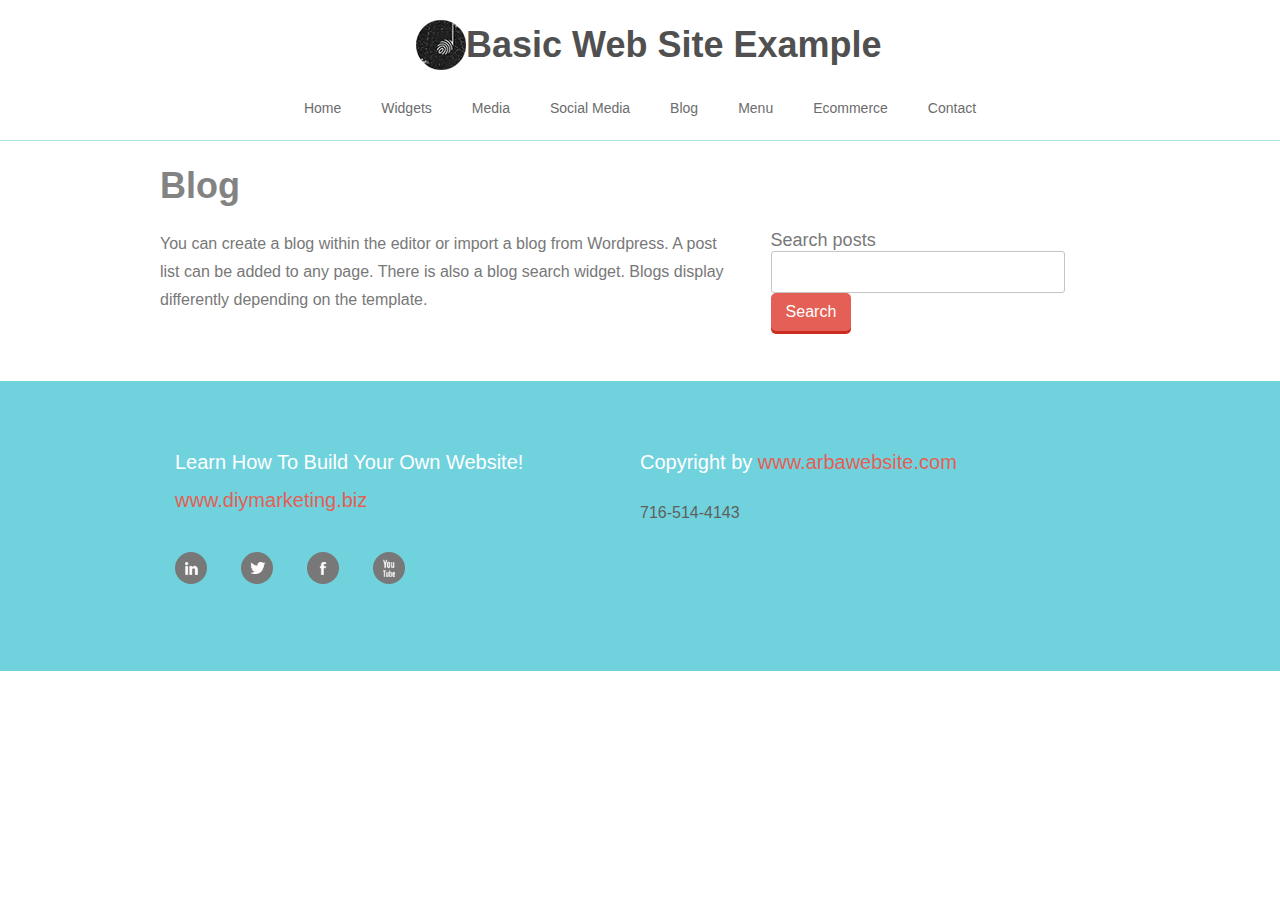
==== blog.html @ 8c962a53 "second page" ====
<!DOCTYPE html>
<html lang="en">
<head>
    <meta charset="UTF-8">
    <meta http-equiv="X-UA-Compatible" content="IE=edge">
    <meta name="viewport" content="width=device-width, initial-scale=1.0">
    <title>Blog</title>
    <link rel="stylesheet" href="index.css" />
    <link rel="stylesheet" href="normalize.css"/>
</head>
<body>
    <div class="header">
        <img class="logo" src=images/logo.png>
        <h1>Basic Web Site Example</h1>
      </div>
      <div class="MenuContainer"><div class="menu">
        <a class="menuLink" class="menuLink" href="index.html">Home</a>
        <a class="menuLink" href="#">Widgets</a>
        <a class="menuLink" href="#">Media</a>
        <a class="menuLink" href="#">Social Media</a>
        <a class="menuLink" href="#">Blog</a>
        <a class="menuLink" href="#">Menu</a>
        <a class="menuLink" href="#">Ecommerce</a>
        <a class="menuLink" href="#">Contact</a>
      </div></div>
      <div class="PageBlogContent">
          <div class="PageTitle"><h1>Blog</h1></div>
          <div class="PageDescription">
              <div class="Content">You can create a blog within the editor or import a blog from Wordpress. A post list can be added to any page. There is also a blog search widget. Blogs display differently depending on the template.</div>
           <div class="FormSearch">
               <label class="SearchPosts">Search posts</label>
               <form>
                   <input type="text" class="search">
               <button class="btn">Search</button>            
               </form>
           </div></div>
      </div>
      <div class="Footer">
      <div class="FooterContentWrapper">
        <div class="FooterContentLeft">Learn How To Build Your Own Website!<div class="Site"><a href="https://www.diymarketing.biz/">www.diymarketing.biz</a></div><div class="Links"><div class="Linkedin"></div>
        <div class="Twitter"></div><div class="FaceBook"></div><div class="YouTube"></div>
        </div></div>
        <div class="FooterContentRight">Copyright by <a href="https://www.arbawebsite.com/templates">www.arbawebsite.com</a><div class="PhoneNumber">716-514-4143</div></div>
      </div>
</body>
</html>
---- index.css ----
body {
  font-family: "Lato", Geneva, Tahoma, sans-serif;
}
ul {
  list-style: none;
  margin: 0;
  padding-left: 0;
}
a {
  text-decoration: none;
  color: #e45f56;
}
li {
  float: left;
  margin-right: 5px;
}

.btn {
  background-color: #e45f56;
  color: white;
  border: none;
  padding: 10px 15px;
  text-align: center;
  text-decoration: none;
  display: inline-block;
  font-size: 16px;
  border-radius: 5px;
  box-shadow: 0 3px 0 #cd2c21;
}

.btn:hover {
  background-color: #e2483d;
  cursor: pointer;
}

.btn:active,
.btn:focus {
  outline: none !important;
}

.headLine {
  width: 100%;
  height: 110px;
  margin: 0 auto;
  background-color: #70d2dd;
  font-size: 36px;
  color: white;
  line-height: 100px;
  border-top: 5px solid #2cacbb;
  
}

.imageContainer {
  width: 100%;
  background-image: url("images/comps.jpg");
  height: 700px;
  background-size: cover;
}

.strapLine {
  background-color: rgba(112, 210, 221, 0.4);
  width: 100%;
  height: 50px;
  margin: 0 auto;
  font-size: 20px;
  line-height: 40px;
}

.strapLineText {
  opacity: 1;
}

.centeredText {
  text-align: center;
  width: 100%;
}

.buttonWrapper {
  display: flex;
  justify-content: center;
  margin-top: 20px;
}

.menu {
  height: 50px;
  margin: 0 auto;
  background-color: white;
  display: table;
  
}

.menuLink {
  color: #6c6c6c;
  font-size: 14px;
  display: inline-block;
  padding-bottom: 10px;
  padding-left: 20px;
  padding-right: 20px;
  padding-top: 10px;
}

.menuLink:hover {
  cursor: pointer;
  color: #70d2dd;
}

.header {
  color: #505050;
  font-size: 18px;
  font-family: "Impact", sans-serif;
  margin-left: 400px;
  display: flex;
  align-items: center;
  
}

.ContentHeader {
  font-family: "Lato" Tahoma, sans-serif;
  font-size: 16px;
  color: #838383;
  margin-top: 40px;
  line-height: 38px;
}

.Text {
  color: #787878;
  font-family: "Lato" Tahoma, sans-serif;
  line-height: 28px;
}

.ContentWrapper {
  width: 960px;
  margin: 0 auto;
}

.WithLargeLineHight {
  line-height: 28px;
}

.logo {
  height: 50px;
  width: 50px;
  margin-left: 16px;
}

.FirstWidgets {
  width: 960px;
  display: flex;
  justify-content: space-between;
  margin-top: 50px;
}

.Widgets {
  width: 150px;
  height: 100px;
  flex-direction: row;
}

.WidgetsWrapper {
  height: 140px;
}

.Media {
  width: 200px;
  height: 100px;
  flex-direction: row;
  background-size: cover;
}

.MediaWrapper {
  height: 145px;
}

.SocialMedia {
  width: 100px;
  height: 100px;
  flex-direction: row;
}

.SocialMediaWrapper {
  height: 145px;
}

.SecondWidgets {
  width: 960px;
  display: flex;
  justify-content: space-between;
  margin-top: 50px;
}

.Blog {
  width: 100px;
  height: 100px;
  flex-direction: row;
  background-size: cover;
}

.BlogWrapper {
  height: 145px;
}

.MenuImage {
  width: 100px;
  height: 100px;
  flex-direction: row;
}

.MenuWrapper {
  height: 140px;
}

.ContactInfo {
  width: 100px;
  height: 100px;
  flex-direction: row;
}

.ContactInfoWrapper {
  height: 145px;
}

.centeredImage {
  width: 300px;
  display: flex;
  align-items: center;
  flex-direction: column;
}

.Footer {
  background-color: #70d2dd;
  width: 100%;
  height: 290px;
  margin-top: 50px;
}

.CaptionPicture {
  color: #787878;
  margin-top: 20px;
  font-size: 18px;
}

.FooterContentWrapper {
  width: 100%;
  height: 165px;
  padding: 70px 0;
  display: flex;
  justify-content: center;
  box-sizing: border-box;
}

.FooterContentLeft {
  font-family: "Lato", Geneva, Tahoma, sans-serif;
  color: rgb(255, 255, 255);
  font-size: 20px;
  height: 165px;
  width: 465px;
}

.FooterContentRight {
  font-family: "Lato", Geneva, Tahoma, sans-serif;
  color: rgb(255, 255, 255);
  font-size: 20px;
  height: 165px;
  width: 465px;
}

.Site {
  margin-top: 15px;
}

.PhoneNumber {
  margin-top: 30px;
  color: rgb(95, 95, 95);
  font-family: Lato, Geneva, Tahoma, sans-serif;
  font-size: 16px;
}
.Links {
 height: 60px;
 width: 230px;
 display: flex;
 justify-content: space-between;
 padding-top: 40px;
}
.Linkedin {
  background-image: url("images/linkedin.png");
  background-color: #787878;
  height: 32px;
  width: 32px;
  border-radius: 50px;
  background-position: center;
  background-repeat: no-repeat;
  background-size: 18px;
}
.Twitter{
  background-image: url("images/twitter.png");
  background-color: #787878;
  height: 32px;
  width: 32px;
  border-radius: 50px;
  background-position: center;
  background-repeat: no-repeat;
  background-size: 18px;
}
.FaceBook{
  background-image: url("images/facebook.png");
  background-color: #787878;
  height: 32px;
  width: 32px;
  border-radius: 50px;
  background-position: center;
  background-repeat: no-repeat;
  background-size: 18px;
}
.YouTube{
  background-image: url("images/youtube.png");
  background-color: #787878;
  height: 32px;
  width: 32px;
  border-radius: 50px;
  background-position: center;
  background-repeat: no-repeat;
  background-size: 18px;
}
.MenuContainer{
  width: 100%;
  border-bottom: 1px solid #aee5ec;
  
}
.PageBlogContent{
  width: 960px;
  margin:  0 auto;
  padding: auto;
}
.PageTitle{
  color:rgb(131, 131, 131);
  font-family: "Lato", Geneva, Tahoma, sans-serif;
  font-size: 18px;
  font-weight: 100;
}
.Content{
 width: 630px;
 color: #787878;
 font-family: "Lato", Geneva, Tahoma, sans-serif;
 line-height: 28px;
 margin-right: 30px;
}
.PageDescription{
 display: flex;
 justify-content: space-between;
}

.search{
  border: 1px solid #c5c5c5;
  border-radius: 3px;
  padding: 0 1em;
  height: 40px;
  width: 260px;
}
.SearchPosts{
  font-family: "Lato", Geneva, Tahoma, sans-serif;
  color: #787878;
  font-size: 18px;
}
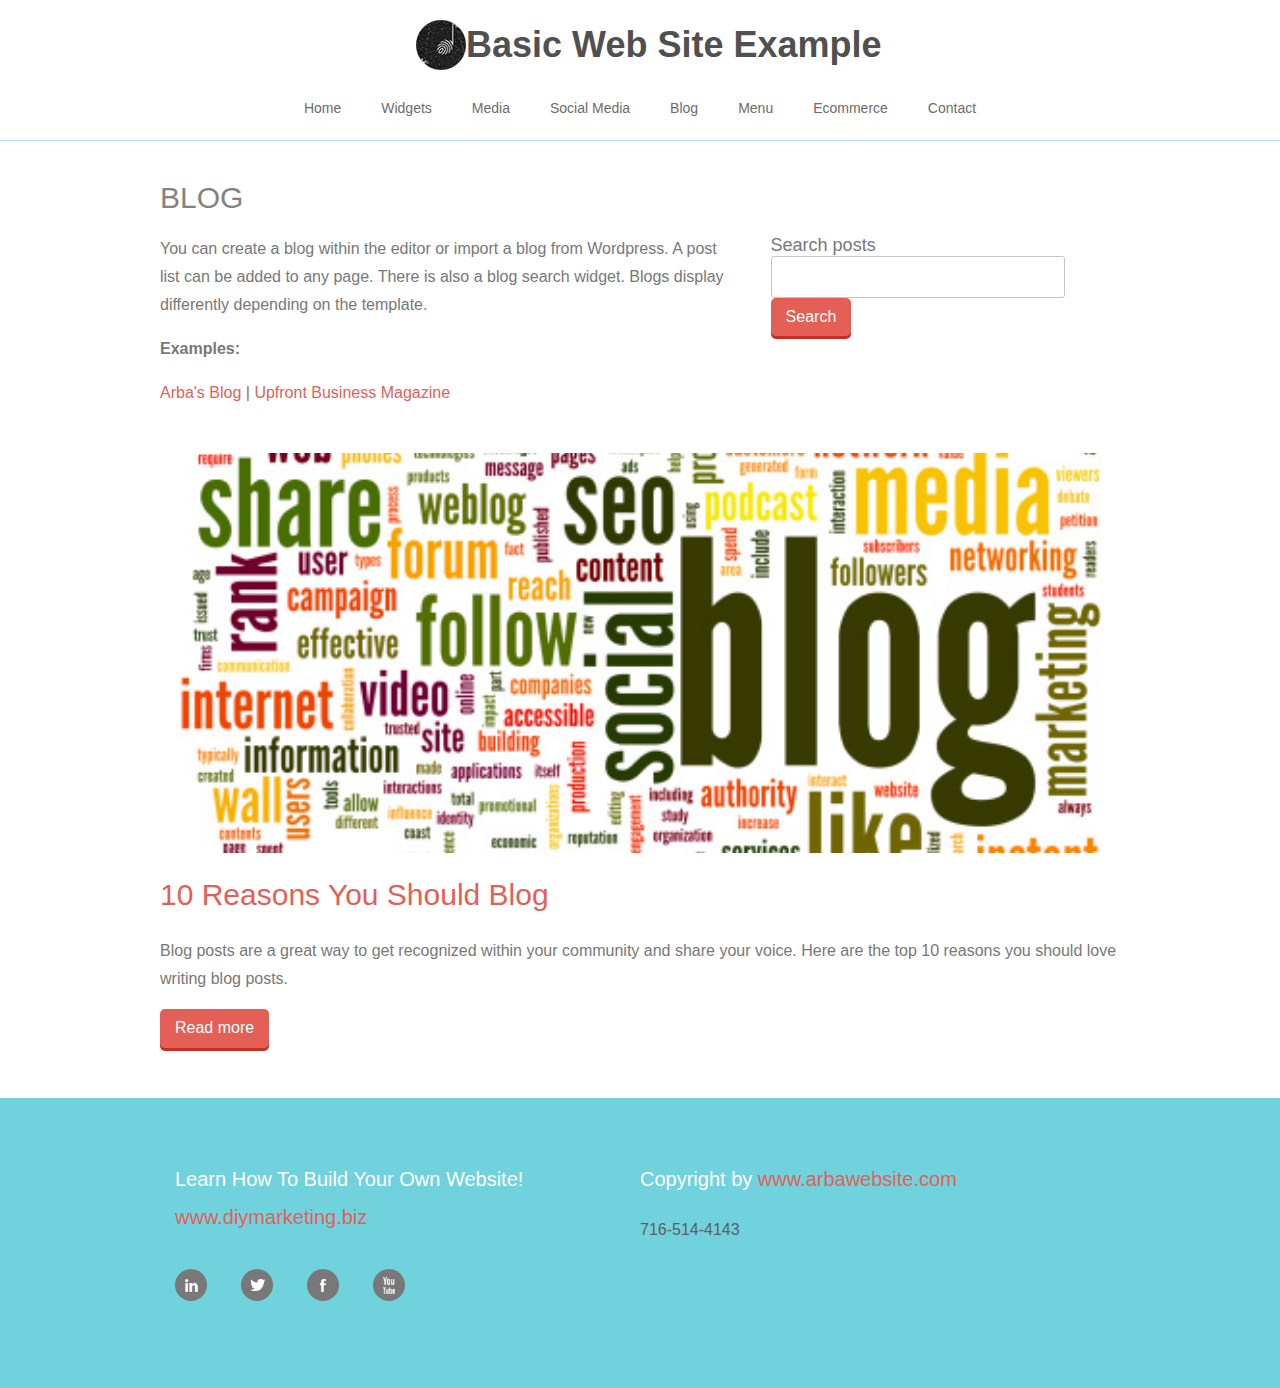
==== commit 28b4686f: "second page almost finished" ====
--- a/blog.html
+++ b/blog.html
@@ -24,9 +24,10 @@
         <a class="menuLink" href="#">Contact</a>
       </div></div>
       <div class="PageBlogContent">
-          <div class="PageTitle"><h1>Blog</h1></div>
+        <h1 class="PageTitle">BLOG</h1>
           <div class="PageDescription">
-              <div class="Content">You can create a blog within the editor or import a blog from Wordpress. A post list can be added to any page. There is also a blog search widget. Blogs display differently depending on the template.</div>
+              <div class="Content">You can create a blog within the editor or import a blog from Wordpress. A post list can be added to any page. There is also a blog search widget. Blogs display differently depending on the template.<p><strong>Examples:</strong></p>
+              <p><a href="https://www.arbacooper.com/blog">Arba's Blog</a> | <a href="https://www.upfrontbusinessmagazine.com/blog">Upfront Business Magazine</a></p></div>
            <div class="FormSearch">
                <label class="SearchPosts">Search posts</label>
                <form>
@@ -35,6 +36,11 @@
                </form>
            </div></div>
       </div>
+            <div class="ImageBlogWrapper"><div class="ImageBlog"></div>
+          <h2 class="BlogTitle"><a href="reasons.html">10 Reasons You Should Blog</a></h2>
+          <p class="BlogPost">Blog posts are a great way to get recognized within your community and share your voice. Here are the top 10 reasons you should love writing blog posts.</p>
+          <button class="btn">Read more</button>    
+          </div>
       <div class="Footer">
       <div class="FooterContentWrapper">
         <div class="FooterContentLeft">Learn How To Build Your Own Website!<div class="Site"><a href="https://www.diymarketing.biz/">www.diymarketing.biz</a></div><div class="Links"><div class="Linkedin"></div>
--- a/index.css
+++ b/index.css
@@ -334,9 +334,11 @@
 .PageTitle{
   color:rgb(131, 131, 131);
   font-family: "Lato", Geneva, Tahoma, sans-serif;
-  font-size: 18px;
+  font-size: 30px;
   font-weight: 100;
-}
+  margin-top: 40px;
+  }
+
 .Content{
  width: 630px;
  color: #787878;
@@ -360,4 +362,27 @@
   font-family: "Lato", Geneva, Tahoma, sans-serif;
   color: #787878;
   font-size: 18px;
+}
+.ImageBlog{
+  background-image: url("images/blog.jpg");
+  height: 400px;
+  background-repeat: no-repeat;
+  width: 960px;
+  background-size: cover;
+  background-position: center;
+  margin-top: 30px;
+  
+}
+.ImageBlogWrapper{
+  width: 960px;
+  margin: 0 auto;
+}
+.BlogPost{
+  color: #787878;
+  letter-spacing: inherit;
+  line-height: 28px;
+}
+.BlogTitle{
+  font-size: 30px;
+  font-weight: 100;
 }